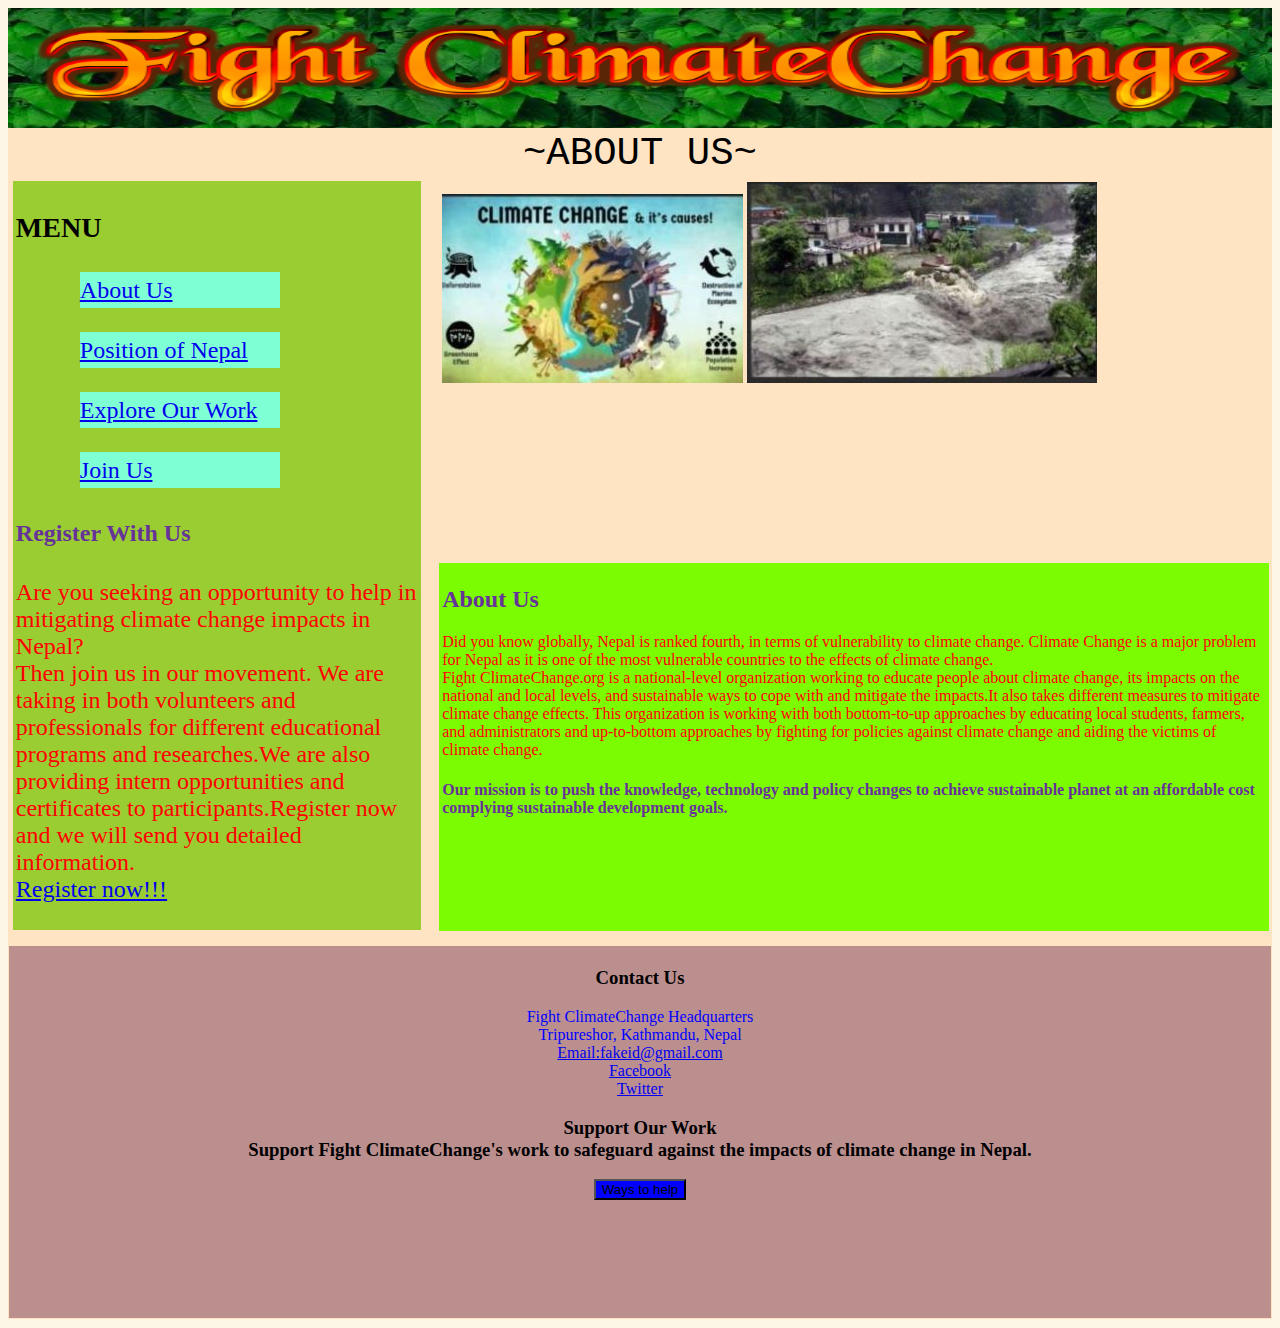
==== index.html @ 8c08dd75 "Add files via upload" ====
<!DOCTYPE html>
<html lang="en">
<head>
    <meta charset="utf-8">
    <link rel="stylesheet" href="main.css">
<title>Project 2</title>
</head>
<body>
   
   <img src="logo.png" alt="keyboard">
    <header>~ABOUT US~</header>
    <div class="grid-container">
<div class="item-1">
      <nav>
  <h3>MENU</h3>
    <ul>    
  <li><a href="index.html">About Us</a></li> 
  <li><a href="positionofNepal.html">Position of Nepal</a></li>
     <li>  <a href="exploreOurWorks.html">Explore Our Work</a>  </li> 
         <li>  <a href="page4.html">Join Us</a>  </li> 
  
        </ul></nav>
   
    <h4>Register With Us</h4>
    <p>Are you seeking an opportunity to help in mitigating climate change impacts in Nepal?<br>
        Then join us in our movement. We are taking in both volunteers and professionals for different educational programs and researches.We are also providing intern opportunities and certificates to participants.Register now and we will send you detailed information.<br> 
         <a href="form.html">Register now!!!</a> 
    </p>
    
    </div>
        
       <div class="item-2">     
    <img src="home2.jpg" alt="keyboard">
    <img src="1.jpg" alt="keyboard" >
        </div>
        
<div class="item-3">
<h2>About Us</h2>
<p>Did you know globally, Nepal is ranked fourth, in terms of vulnerability to climate change. Climate Change is a major problem for Nepal as it is one of the most vulnerable countries to the effects of climate change.<br>
Fight ClimateChange.org is a national-level organization working to educate people about climate change, its 
impacts on the national and local levels, and sustainable ways to cope with and mitigate the impacts.It also takes different measures to mitigate climate change effects. This organization is working with both bottom-to-up approaches by educating local students, farmers, and 
administrators and up-to-bottom approaches by fighting for policies against climate change and aiding the victims of climate change.</p>
    <h4> Our mission is to push the knowledge, technology and policy changes to achieve sustainable planet at an affordable cost complying sustainable development goals.</h4>
        </div>
    
     <div class="item-4">
        <footer>
            <h3>Contact Us</h3>
            Fight ClimateChange Headquarters<br>
            Tripureshor, Kathmandu, Nepal<br>
            <a href="mailto:fakeid@gmail.com">Email:fakeid@gmail.com</a><br>  
            <a href="#">Facebook</a> <br> <a href="#">Twitter</a> <br>
            
         <div>
             <h3>Support Our Work<br>
             Support Fight ClimateChange's work to safeguard against the impacts of climate change in Nepal.</h3>        
    <button type="submit">Ways to help</button>
            </div>

        
             </footer>
         </div>
       
     
    </div> 
</body>
</html>
---- main.css ----
html{
    background-color:oldlace;
     
}
body{
    background-color:bisque;
    color:blue;  
}
header{text-align: center;
color:black;
font-family:monospace;
font-size: 3em;}

img[src="logo.png"] {align-content: center;
width:100%;
    height:120px;}

h2,h4{color:rebeccapurple;
    }
h3{
    color:black;
}

p{color:red;
    font-size:1em;
}
nav li{
    display:block;
    color:darkblue;
    width:200px;
    margin:1em;
    background-color: aquamarine;  
}

nav ul{line-height:1.5em;
padding-right:8px;}

.grid-container{
    display:grid;
    grid-template-columns:1fr 2fr;
    grid-template-rows:1fr 1fr 1fr;
        grid-gap:10px;
}
 
.item-1{
    display:block;
    margin:0.2em;
    padding:3px;
        background-color:yellowgreen;
    font-size: 1.5em;
     grid-row:1/3;
    grid-column: 1/2;  
}
    
.item-2{
    
    display:block;
    margin:0.2em;
    padding:3px;
    background-color: bisque;
}

.item-3{
    
    display:block;
    margin:0.2em;
    padding:3px;
    background-color: lawngreen;
}

.item-4{
    text-align: center;
    font-size:1em;
    display:block;
    margin:1px;
    padding:3px;
    background-color:rosybrown;
    grid-column: 1/3;
}

div.gallery:hover {
  border: .5px solid #777;
}

div.gallery img {
  width: 100%;
  height: auto;
}

div.desc {
  padding: 5px;
  text-align: center;
}

article{
    padding:1.5em;
    background-color: aqua;
    color:darkblue;
}

button{
    background-color: blue;
    color:black;
}
div.gallery {
  margin: 10px;
  border: 5px solid #ccc;
  float:left;
  width: 200px;
}

div.gallery:hover {
  border: .5px solid #777;
}

div.gallery img {
  width: 100%;
  height: auto;
}

div.desc {
  padding: 5px;
  text-align: center;
}
FORM{text-align: CENTER;
color:blueviolet;}

div.card {
  margin: 10px;
  border: 5px solid #ccc;
  float:right;
  width: 200px;
}

div.card:hover {
  border: .5px solid #777;
}

div.card img {
  width: 100%;
  height: auto;
}

div.card-text {
  padding: 5px;
  text-align: center;
}
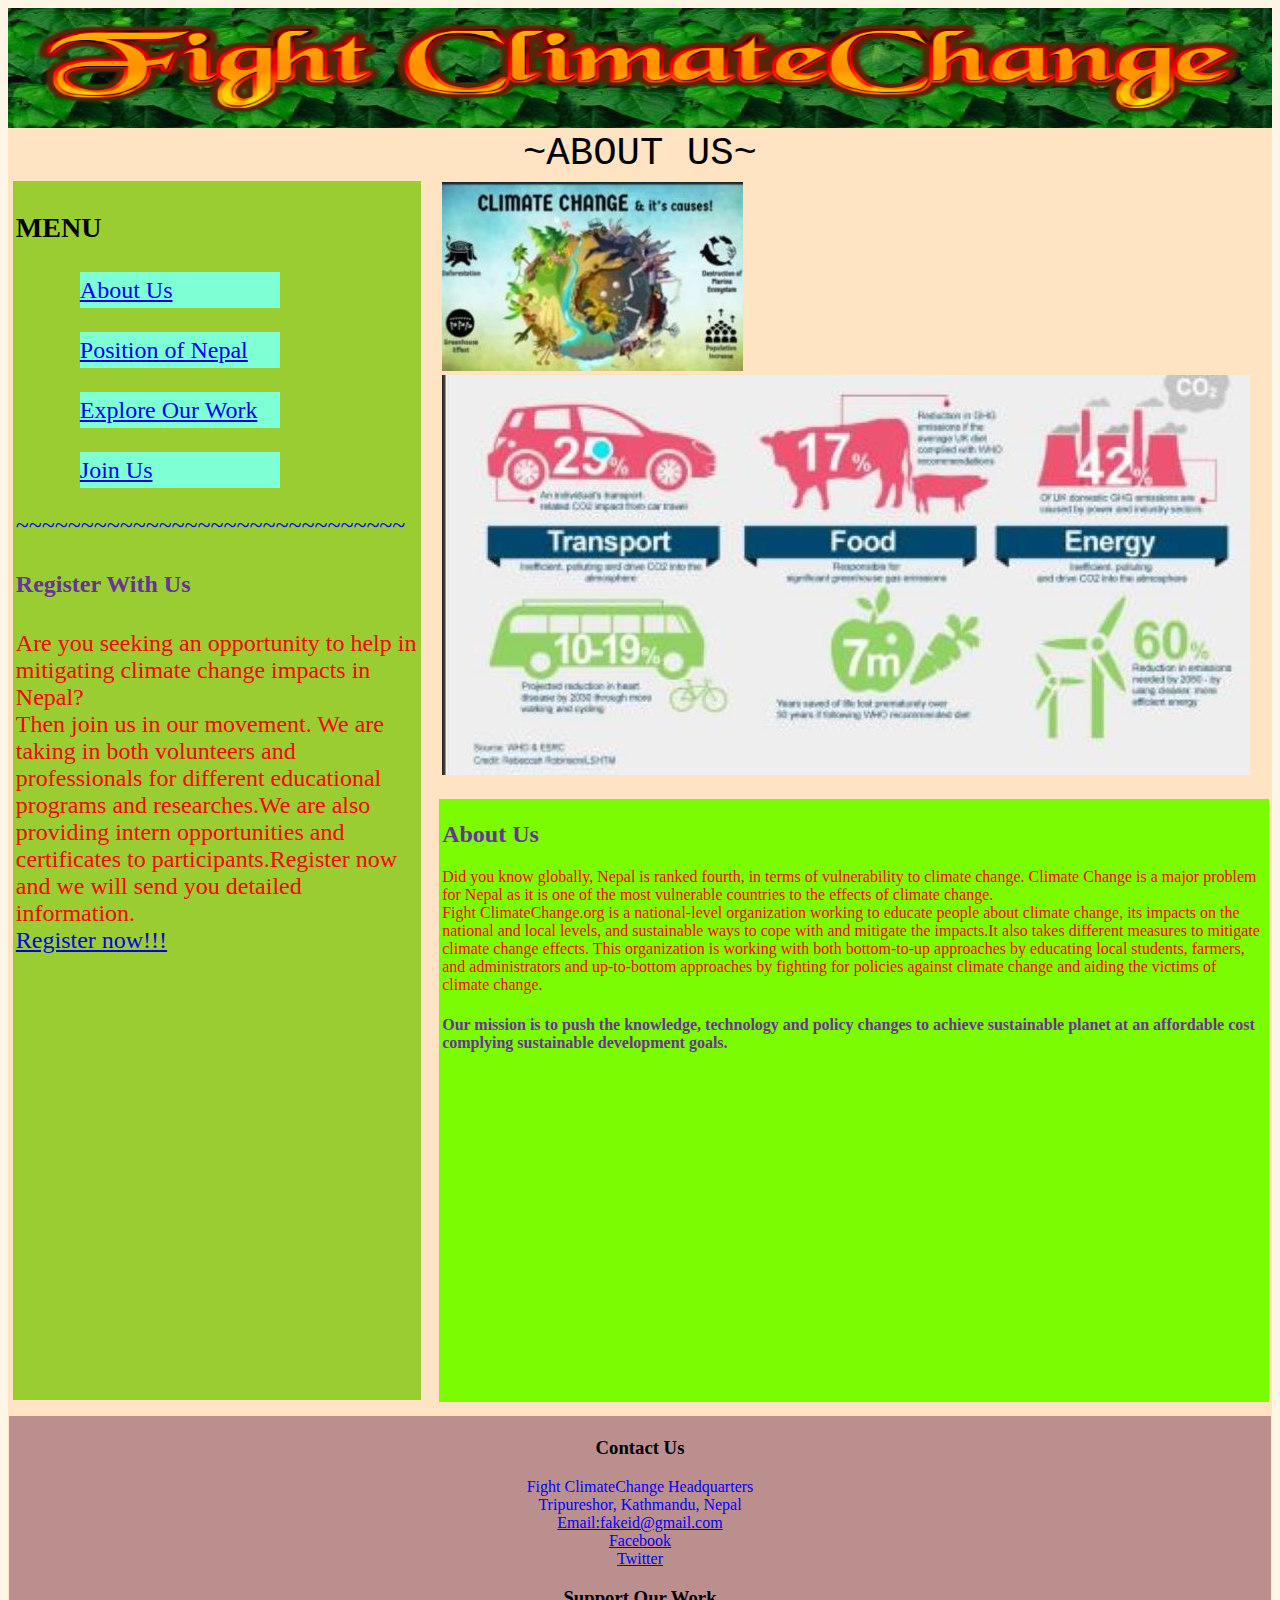
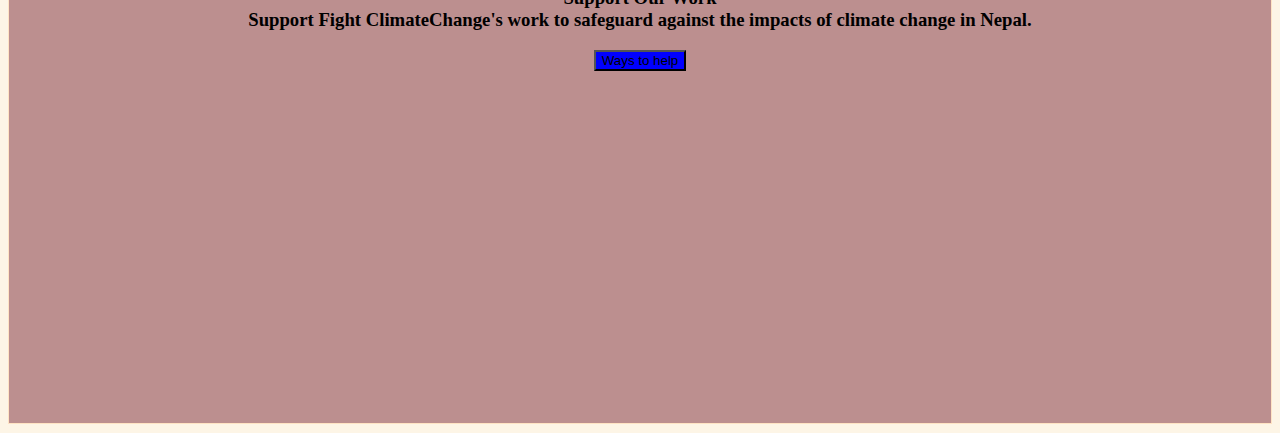
==== commit a0e46178: "Update index.html" ====
--- a/index.html
+++ b/index.html
@@ -18,8 +18,8 @@
   <li><a href="positionofNepal.html">Position of Nepal</a></li>
      <li>  <a href="exploreOurWorks.html">Explore Our Work</a>  </li> 
          <li>  <a href="page4.html">Join Us</a>  </li> 
-  
         </ul></nav>
+    ~~~~~~~~~~~~~~~~~~~~~~~~~~~~~~
    
     <h4>Register With Us</h4>
     <p>Are you seeking an opportunity to help in mitigating climate change impacts in Nepal?<br>
@@ -31,7 +31,7 @@
         
        <div class="item-2">     
     <img src="home2.jpg" alt="keyboard">
-    <img src="1.jpg" alt="keyboard" >
+    <img src="3-1%20.jpg" alt="keyboard" >
         </div>
         
 <div class="item-3">
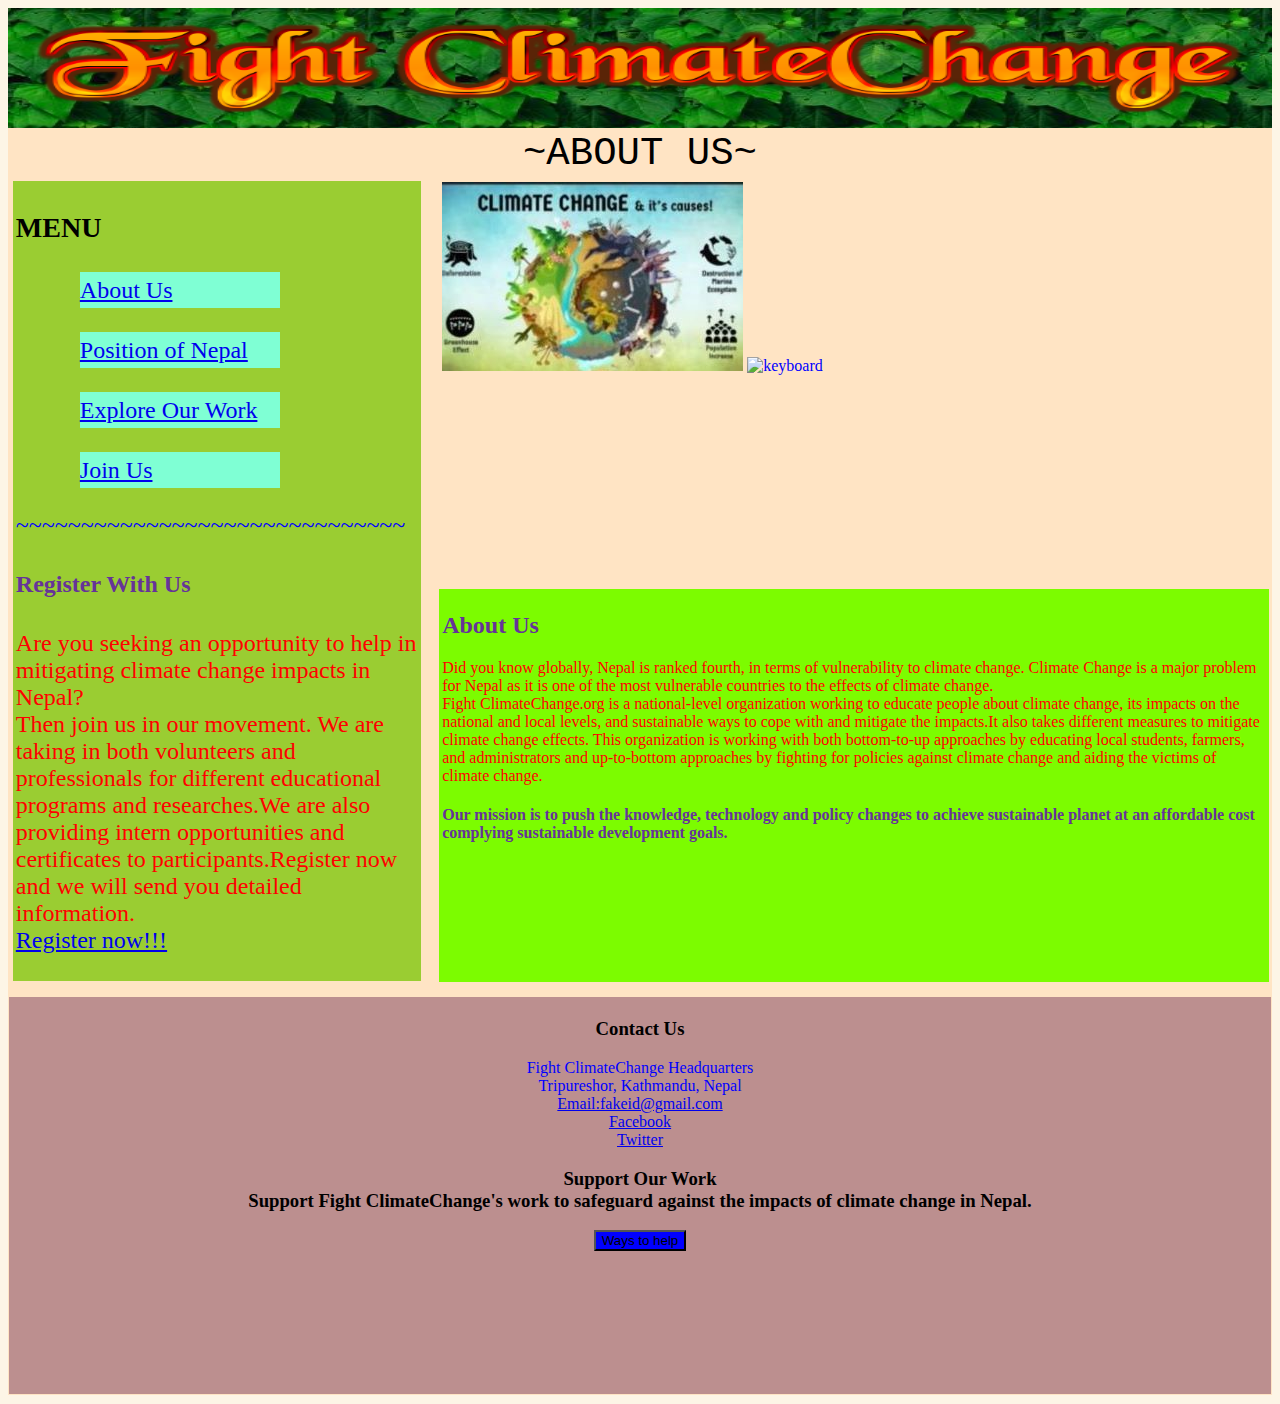
==== commit 18ba4e50: "Update index.html" ====
--- a/index.html
+++ b/index.html
@@ -31,7 +31,7 @@
         
        <div class="item-2">     
     <img src="home2.jpg" alt="keyboard">
-    <img src="3-1%20.jpg" alt="keyboard" >
+    <img src="3-1.jpg" alt="keyboard" >
         </div>
         
 <div class="item-3">
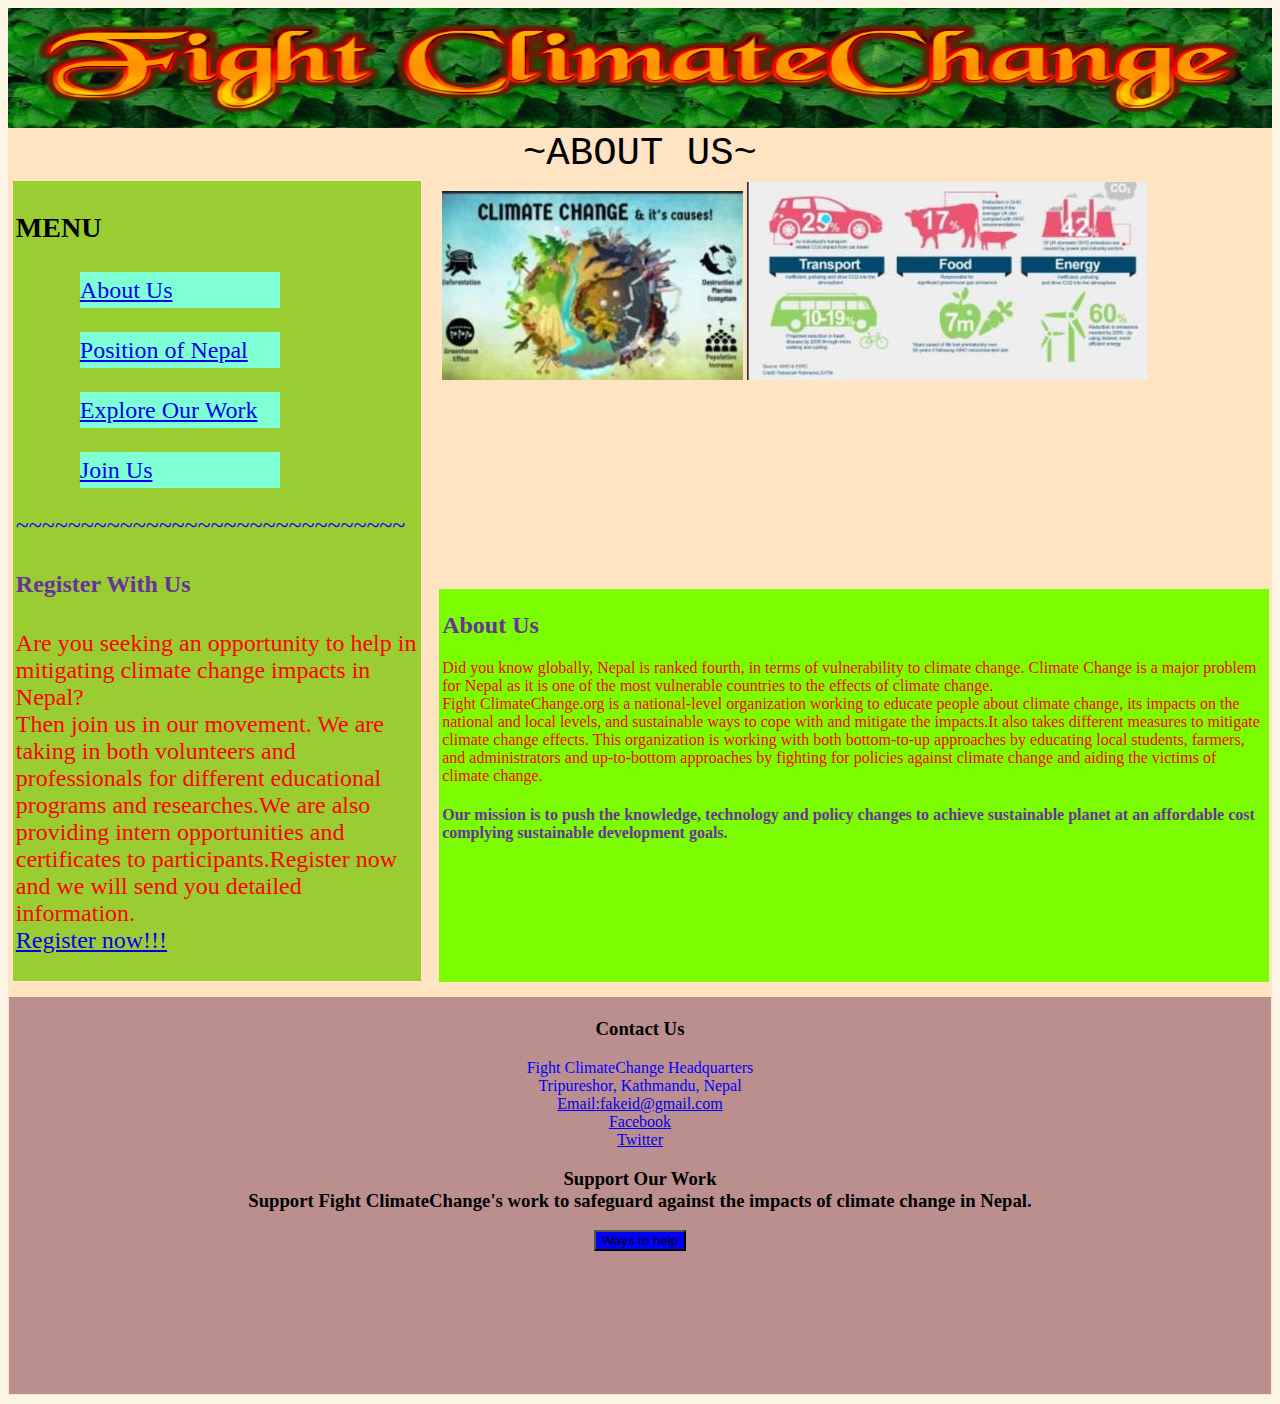
==== commit 779b6ebc: "Update index.html" ====
--- a/index.html
+++ b/index.html
@@ -31,7 +31,7 @@
         
        <div class="item-2">     
     <img src="home2.jpg" alt="keyboard">
-    <img src="3-1.jpg" alt="keyboard" >
+    <img src="3-1%20.jpg" alt="keyboard" >
         </div>
         
 <div class="item-3">
